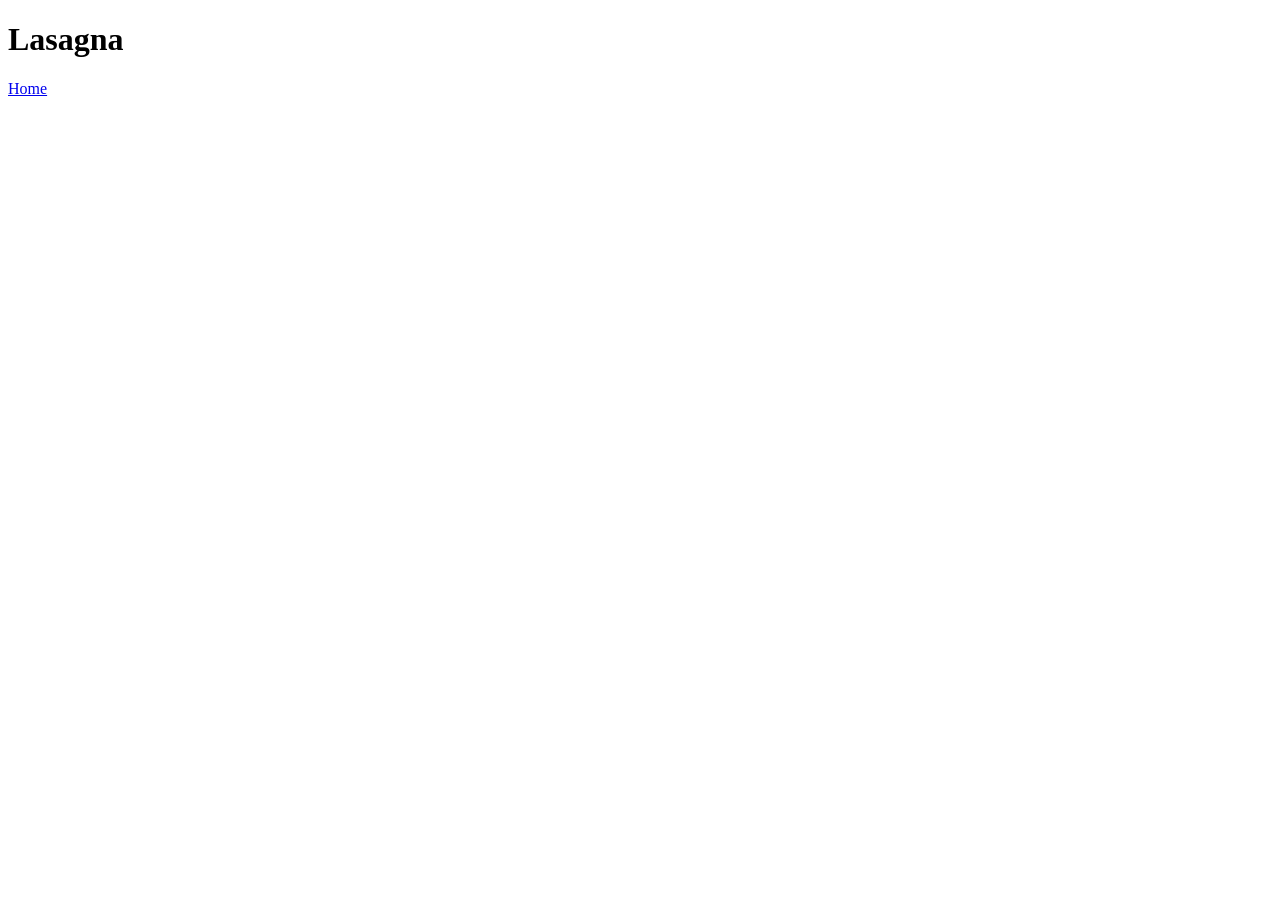
==== recipes/lasagna.html @ 6ac1a818 "Add files to GitHub" ====
<!DOCTYPE html>
<html lang="en">
<head>
    <meta charset="UTF-8">
    <meta name="viewport" content="width=device-width, initial-scale=1.0">
    <title>Lasagna</title>
</head>
<body>
    <h1>Lasagna</h1>
    <a href="../index.html">Home</a>
</body>
</html>
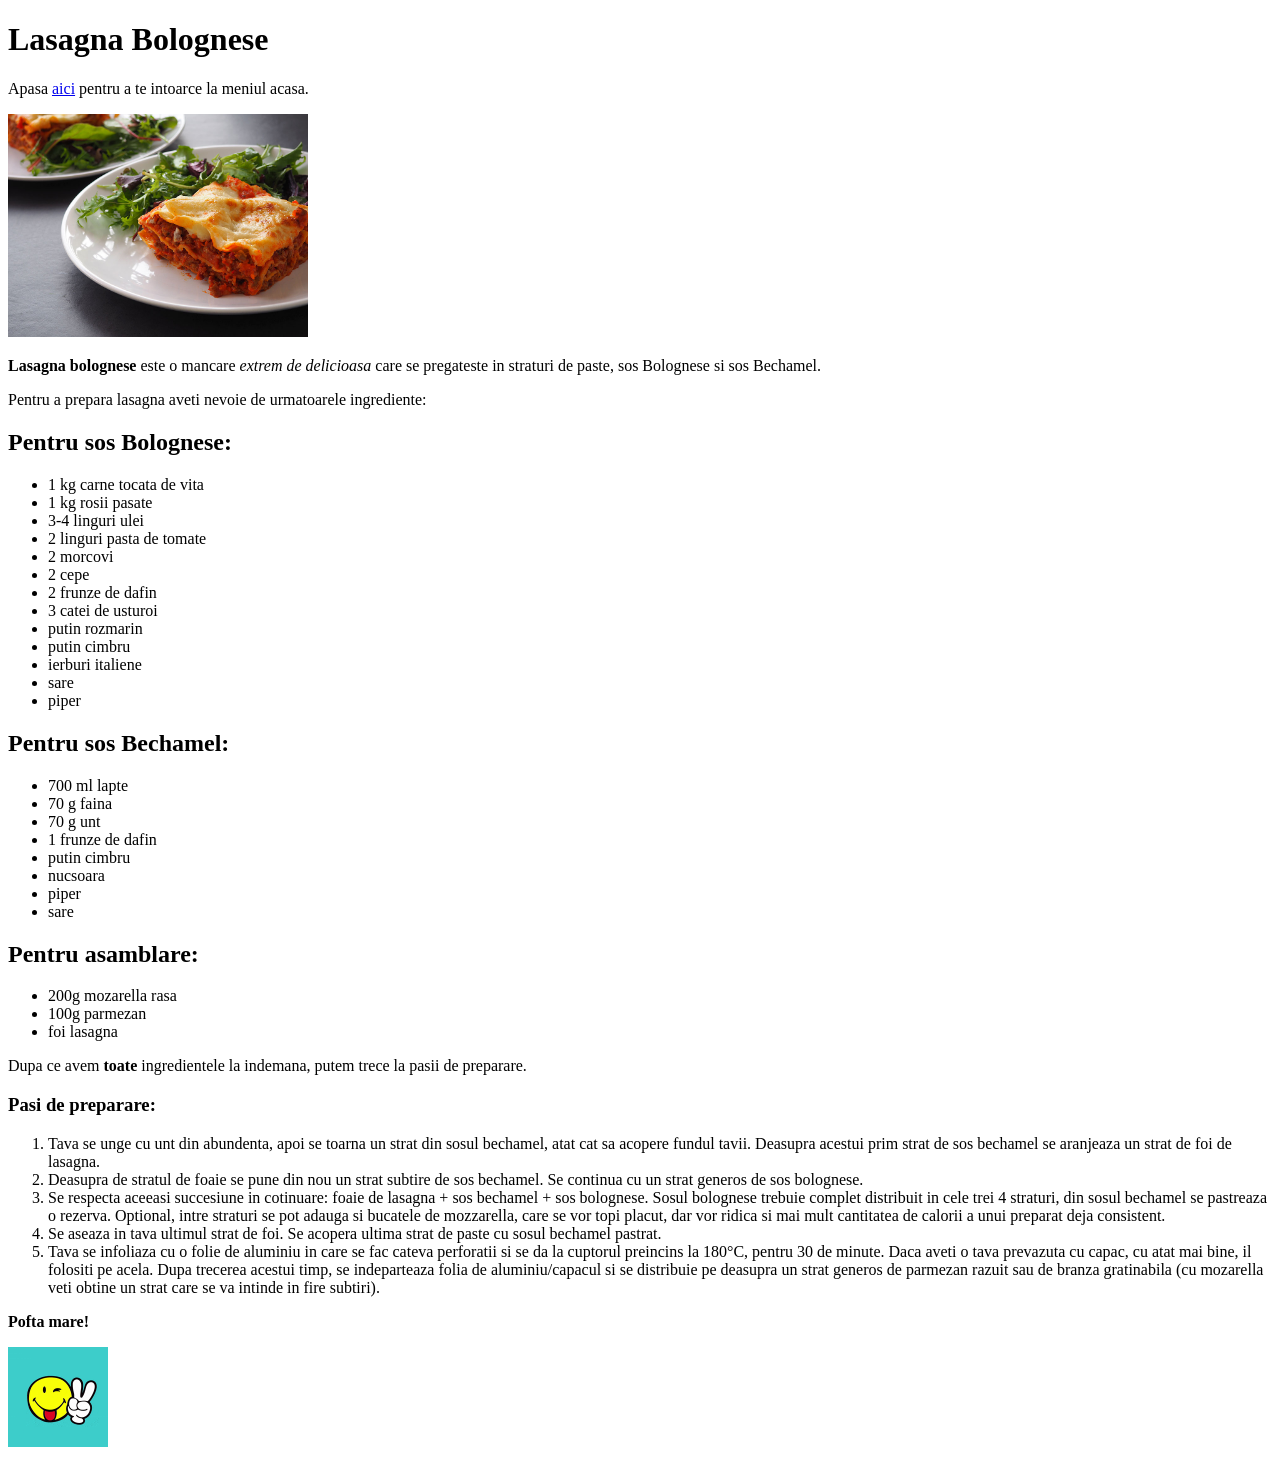
==== commit 7683bc80: "Finish project i forgot to commit more :(" ====
--- a/recipes/lasagna.html
+++ b/recipes/lasagna.html
@@ -3,10 +3,58 @@
 <head>
     <meta charset="UTF-8">
     <meta name="viewport" content="width=device-width, initial-scale=1.0">
-    <title>Lasagna</title>
+    <title>Lasagna Bolognese</title>
 </head>
 <body>
-    <h1>Lasagna</h1>
-    <a href="../index.html">Home</a>
+    <h1>Lasagna Bolognese</h1>
+    <p>Apasa <a href="../index.html">aici</a> pentru a te intoarce la meniul acasa.</p>
+    <img src="../images/lasagna.jpg" width="300">
+    <p><strong>Lasagna bolognese </strong>este o mancare <em>extrem de delicioasa</em> care se pregateste in straturi de paste, sos Bolognese si sos Bechamel.</p>
+    <p>Pentru a prepara lasagna aveti nevoie de urmatoarele ingrediente:</p>
+    <h2>Pentru sos <strong>Bolognese:</strong></h2>
+    <ul>
+        <li>1 kg carne tocata de vita</li>
+        <li>1 kg rosii pasate</li>
+        <li>3-4 linguri ulei</li>
+        <li> 2 linguri pasta de tomate</li>
+        <li>2 morcovi</li>
+        <li>2 cepe</li>
+        <li>2 frunze de dafin</li>
+        <li>3 catei de usturoi</li>
+        <li>putin rozmarin</li>
+        <li>putin cimbru</li>
+        <li>ierburi italiene</li>
+        <li>sare</li>
+        <li>piper</li>
+    </ul>
+    <h2>Pentru sos Bechamel:</h2>
+    <ul>
+        <li>700 ml lapte</li>
+        <li>70 g faina</li>
+        <li>70 g unt</li>
+        <li>1 frunze de dafin</li>
+        <li>putin cimbru</li>
+        <li>nucsoara</li>
+        <li>piper</li>
+        <li>sare</li>
+    </ul>
+    <h2>Pentru asamblare:</h2>
+    <ul>
+        <li>200g mozarella rasa</li>
+        <li>100g parmezan</li>
+        <li>foi lasagna</li>
+    </ul>
+
+    <p>Dupa ce avem <strong>toate</strong> ingredientele la indemana, putem trece la pasii de preparare.</p>
+    <h3>Pasi de preparare:</h3>
+    <ol>
+        <li>Tava se unge cu unt din abundenta, apoi se toarna un strat din sosul bechamel, atat cat sa acopere fundul tavii. Deasupra acestui prim strat de sos bechamel se aranjeaza un strat de foi de lasagna.</li>
+        <li>Deasupra de stratul de foaie se pune din nou un strat subtire de sos bechamel.  Se continua cu un strat generos de sos bolognese.</li>
+        <li>Se respecta aceeasi succesiune in cotinuare: foaie de lasagna + sos bechamel + sos bolognese. Sosul bolognese trebuie complet distribuit in cele trei 4 straturi, din sosul bechamel se pastreaza o rezerva. Optional, intre straturi se pot adauga si bucatele de mozzarella, care se vor topi placut, dar vor ridica si mai mult cantitatea de calorii a unui preparat deja consistent.</li>
+        <li>Se aseaza in tava ultimul strat de foi. Se acopera ultima strat de paste cu sosul bechamel pastrat.</li>
+        <li>Tava se infoliaza cu o folie de aluminiu in care se fac cateva perforatii si se da la cuptorul preincins la 180°C, pentru 30 de minute. Daca aveti o tava prevazuta cu capac, cu atat mai bine, il folositi pe acela. Dupa trecerea acestui timp, se indeparteaza folia de aluminiu/capacul si se distribuie pe deasupra un strat generos de parmezan razuit sau de branza gratinabila (cu mozarella veti obtine un strat care se va intinde in fire subtiri).</li>
+    </ol>
+    <p><strong>Pofta mare!</strong></p>
+    <img src="../images/wink-face.gif" width="100">
 </body>
 </html>
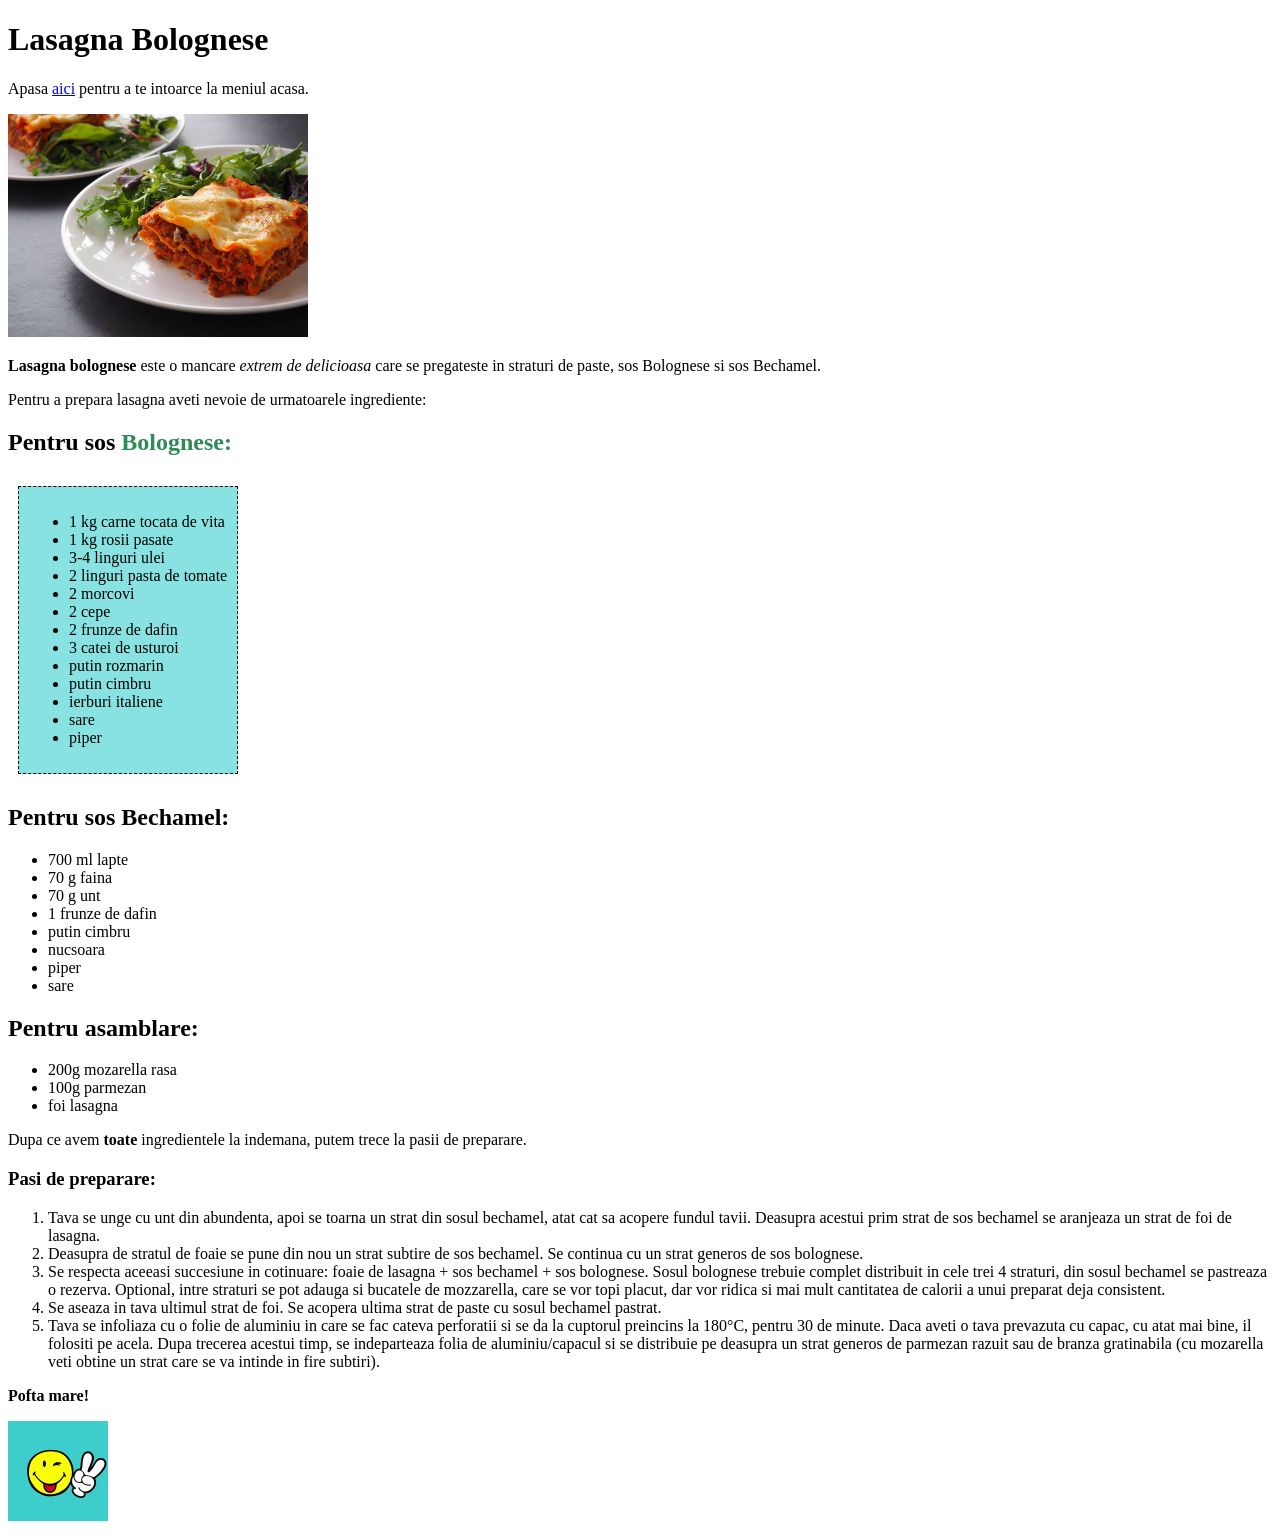
==== commit 27ed5c4b: "Sync between mac and imac" ====
--- a/recipes/lasagna.html
+++ b/recipes/lasagna.html
@@ -4,6 +4,7 @@
     <meta charset="UTF-8">
     <meta name="viewport" content="width=device-width, initial-scale=1.0">
     <title>Lasagna Bolognese</title>
+    <link rel="stylesheet" href="../styles.css">
 </head>
 <body>
     <h1>Lasagna Bolognese</h1>
@@ -11,7 +12,8 @@
     <img src="../images/lasagna.jpg" width="300">
     <p><strong>Lasagna bolognese </strong>este o mancare <em>extrem de delicioasa</em> care se pregateste in straturi de paste, sos Bolognese si sos Bechamel.</p>
     <p>Pentru a prepara lasagna aveti nevoie de urmatoarele ingrediente:</p>
-    <h2>Pentru sos <strong>Bolognese:</strong></h2>
+    <h2>Pentru sos <span class="text-bolognese">Bolognese:</span></h2>
+    <div class="lista-lasagna">
     <ul>
         <li>1 kg carne tocata de vita</li>
         <li>1 kg rosii pasate</li>
@@ -27,6 +29,7 @@
         <li>sare</li>
         <li>piper</li>
     </ul>
+    </div>
     <h2>Pentru sos Bechamel:</h2>
     <ul>
         <li>700 ml lapte</li>
--- a/styles.css
+++ b/styles.css
@@ -0,0 +1,14 @@
+.lista-lasagna{
+    display:inline-block;
+    background-color: rgb(136, 226, 226);
+    padding: 10px;
+    border:1px;
+    border-color: black;
+    border-style: dashed;
+    margin:10px;
+
+}
+.text-bolognese{
+    display:inline-block;
+    color: seagreen;
+}
